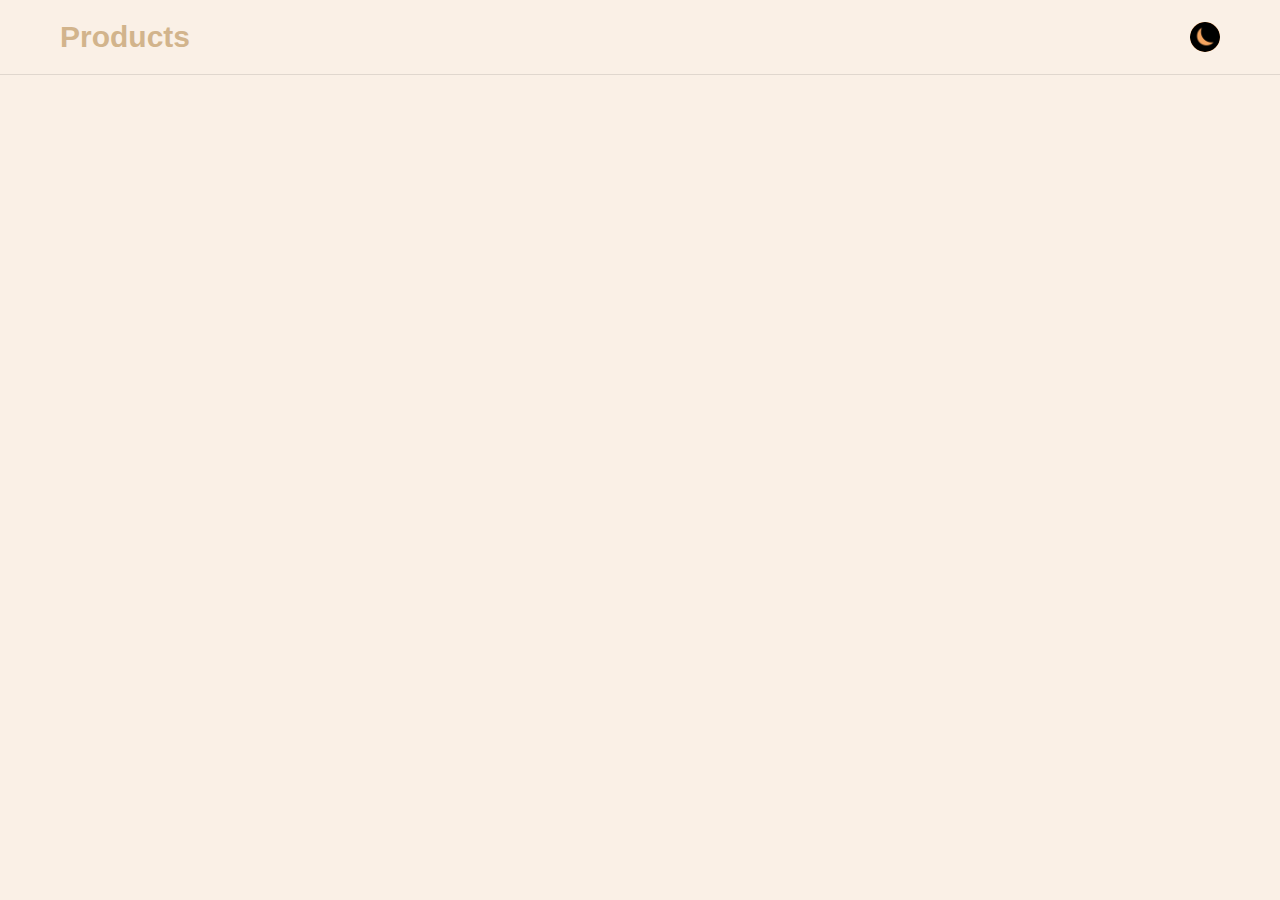
==== index.html @ ed297f25 "Rename main.html to index.html to fix GitHub Pages issue" ====
<!DOCTYPE html>
<html lang="en">
<head>
  <meta charset="UTF-8">
  <meta name="viewport" content="width=device-width, initial-scale=1.0">
  <link rel="stylesheet" href="assets/Styles/main.css">
  <title>Products</title>
</head>
<body>
  <header>
    <div class="container">
      <a href="index.html">Products</a>
      <img src="assets/Icons/dark.webp"id="toggle-theme" alt="Switch to Dark Mode Or Light Mode">
    </div>
  </header>
  
  <script src="assets/Scripts/main.js"></script>
</body>
</html>
---- assets/Styles/main.css ----
* {
  margin: 0;
  padding: 0;
  box-sizing: border-box;
}
:root {
  --text-color: #d2b48c;
  --btn-color: #f4a460;
  --bg-color: #faf0e6;
}
body {
  font-family: Arial, Helvetica, sans-serif;
  background-color: var(--bg-color);
}
.dark-theme {
  --text-color: #d5914c;
  --btn-color: #a0522d;
  --bg-color: #3d2705;
}
section {
  padding: 20px 0;
  text-align: center;
}
.container {
  padding: 0 15px;
  margin: auto;
}
@media (min-width: 768px) {
  .container {
    width: 750px;
  }
}
@media (min-width: 992px) {
  .container {
    width: 970px;
  }
}
@media (min-width: 1200px) {
  .container {
    width: 1190px;
  }
}
a {
  text-decoration: none;
}
li {
  list-style: none;
}
img {
  max-width: 100%;
  border-radius: 50%;
}
header {
  padding: 20px 0;
  border-bottom: 1px solid rgb(0 0 0 /0.1);
}
header .container {
  display: flex;
  align-items: center;
  justify-content: space-between;
}
header a {
  font-size: 30px;
  font-weight: bold;
  color: var(--text-color);
}
header img {
  width: 30px;
  background-color: var(--btn-color);
}
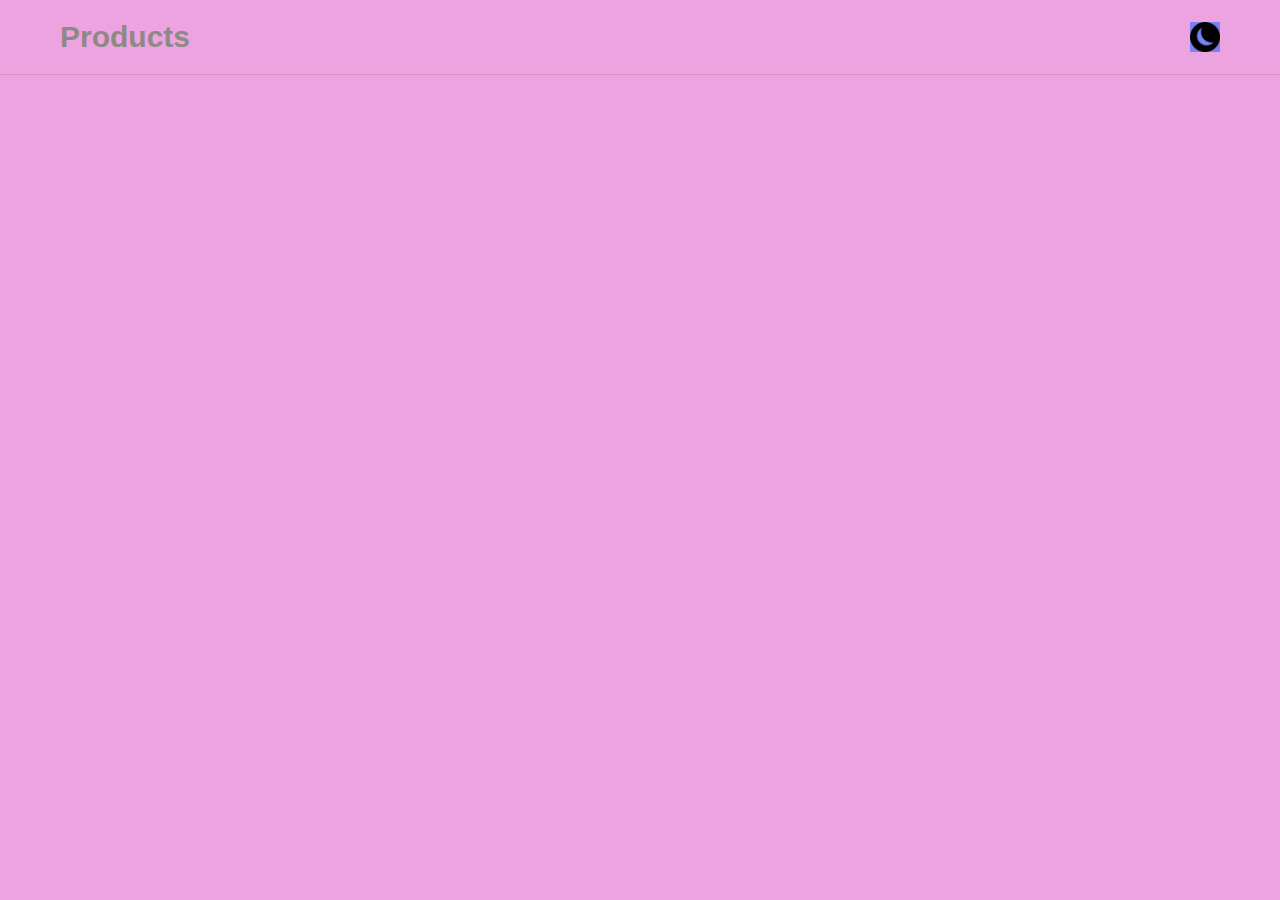
==== commit fbcf52ab: "Add:Sction product" ====
--- a/index.html
+++ b/index.html
@@ -13,6 +13,15 @@
       <img src="assets/Icons/dark.webp"id="toggle-theme" alt="Switch to Dark Mode Or Light Mode">
     </div>
   </header>
+  <main>
+    <section class="Product">
+      <div class="container">
+      
+        <div id="products"></div> 
+      </div>
+        
+    </section>
+  </main>
   
   <script src="assets/Scripts/main.js"></script>
 </body>
--- a/assets/Styles/main.css
+++ b/assets/Styles/main.css
@@ -4,26 +4,28 @@
   box-sizing: border-box;
 }
 :root {
-  --text-color: #d2b48c;
-  --btn-color: #f4a460;
-  --bg-color: #faf0e6;
+  --text-color: #8d8985;
+  --btn-color: #7783f3;
+  --bg-color: #eda3e0;
 }
 body {
   font-family: Arial, Helvetica, sans-serif;
   background-color: var(--bg-color);
 }
 .dark-theme {
-  --text-color: #d5914c;
-  --btn-color: #a0522d;
-  --bg-color: #3d2705;
+  --text-color: #19191785;
+  --btn-color: #1a246c;
+  --bg-color: #490b35;
 }
 section {
   padding: 20px 0;
   text-align: center;
+  cursor: pointer;
 }
 .container {
   padding: 0 15px;
   margin: auto;
+  cursor: pointer;
 }
 @media (min-width: 768px) {
   .container {
@@ -48,7 +50,6 @@
 }
 img {
   max-width: 100%;
-  border-radius: 50%;
 }
 header {
   padding: 20px 0;
@@ -67,4 +68,28 @@
 header img {
   width: 30px;
   background-color: var(--btn-color);
-}+}
+.container {
+  display: flex;
+  flex-wrap: wrap;
+  justify-content: space-between;
+  
+}
+.product {
+  flex: 0 0 48%;
+  padding: 15px;
+  background-color: #f9f9f9;
+
+  margin-bottom: 20px;
+}
+
+.product h3 {
+  font-size: 20px;
+  margin-bottom: 10px;
+color:var(--btn-color);
+}
+.product p {
+  font-size: 18px;
+  margin: 5px 0;
+ color:var(--text-color);
+}
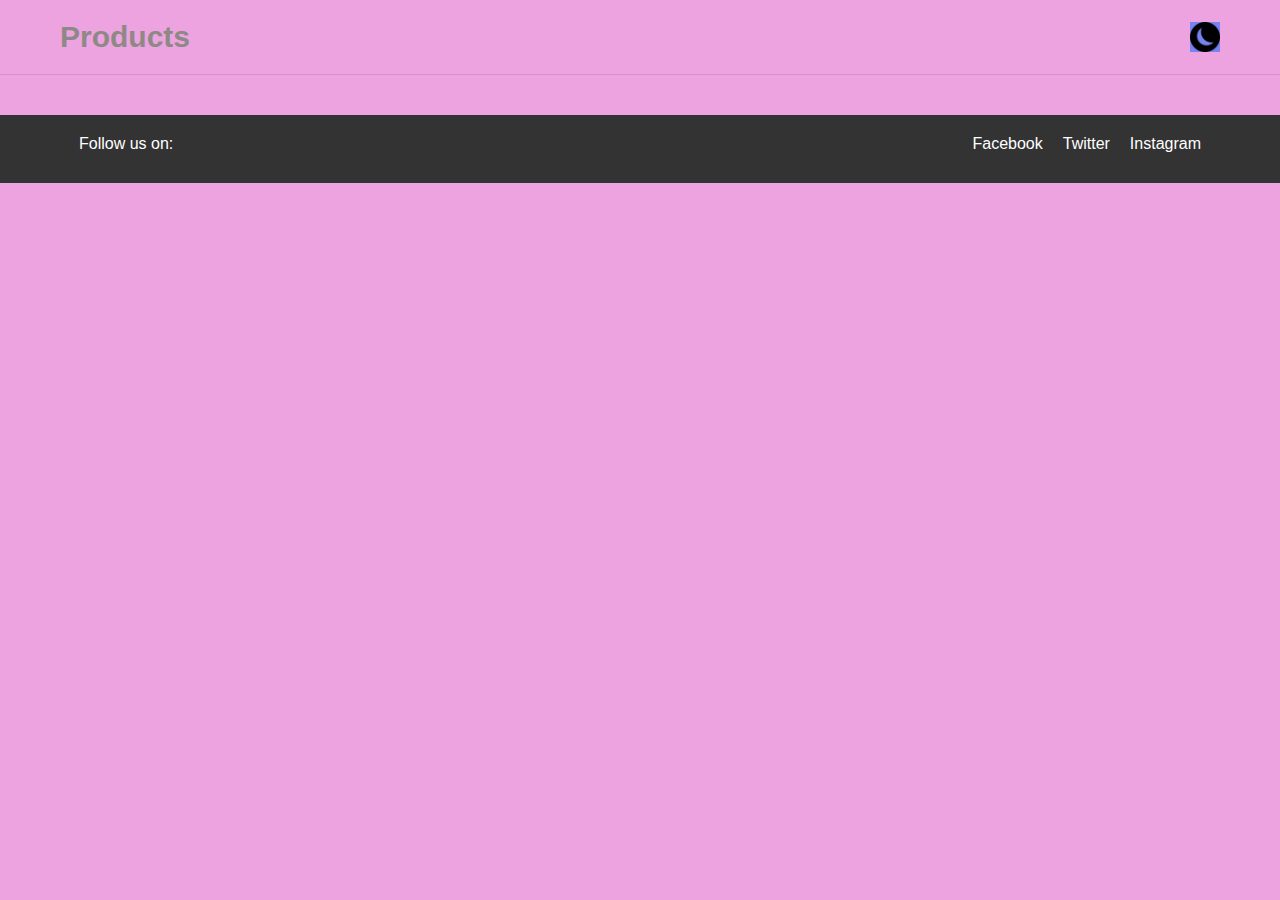
==== commit ec12e96f: "Add:Footer" ====
--- a/index.html
+++ b/index.html
@@ -4,7 +4,7 @@
   <meta charset="UTF-8">
   <meta name="viewport" content="width=device-width, initial-scale=1.0">
   <link rel="stylesheet" href="assets/Styles/main.css">
-  <title>Products</title>
+  <title>Products</title> 
 </head>
 <body>
   <header>
@@ -21,7 +21,18 @@
       </div>
         
     </section>
+  
   </main>
+  <footer>
+    <div class="container">
+      <p>Follow us on:</p>
+      <div class="social-links">
+        <a href="https://facebook.com"  class="social-icon">Facebook</a>
+        <a href="https://twitter.com"  class="social-icon">Twitter</a>
+        <a href="https://instagram.com" class="social-icon">Instagram</a>
+      </div>
+    </div>
+  </footer>
   
   <script src="assets/Scripts/main.js"></script>
 </body>
--- a/assets/Styles/main.css
+++ b/assets/Styles/main.css
@@ -93,3 +93,35 @@
   margin: 5px 0;
  color:var(--text-color);
 }
+
+footer {
+  background-color: #333;  
+  color: white;           
+  padding: 20px 0;        
+  text-align: center;      
+}
+
+footer .container {
+  width: 90%;
+  margin: 0 auto;
+}
+
+footer p {
+  font-size: 16px;
+  margin-bottom: 10px;
+}
+
+.social-links {
+  display: flex;
+  justify-content: center;
+  gap: 20px;
+}
+
+.social-icon {
+  color: white;
+  font-size: 16px;
+}
+
+.social-icon:hover {
+  color: var(--bg-color);
+}
